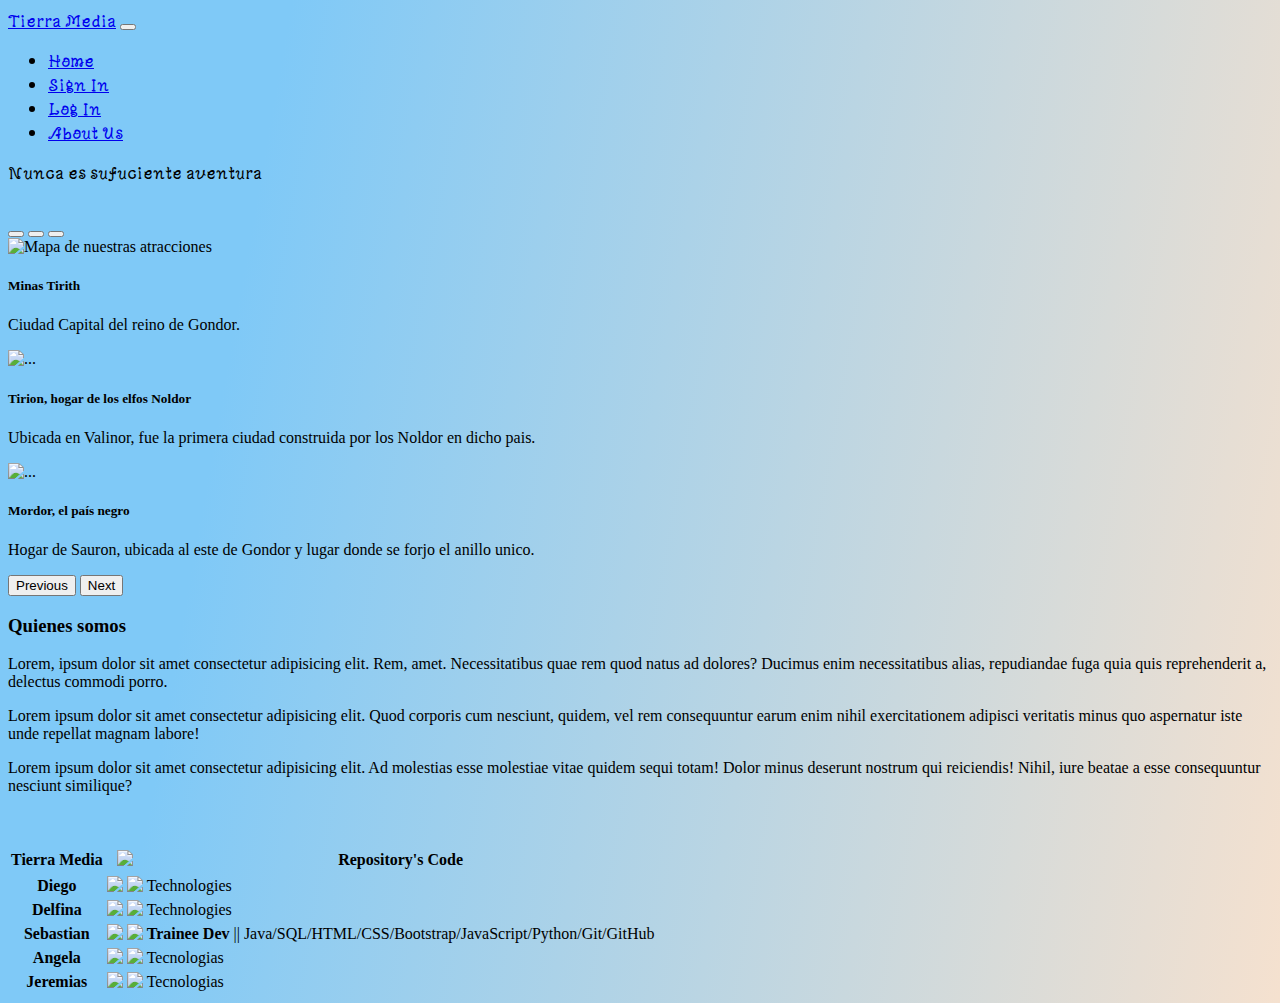
==== WebTurismoTierraMedia/index.html @ a24fead0 "add web Page" ====
<!DOCTYPE html>
<html lang="en">
  <head>
    <meta charset="UTF-8" />
    <meta http-equiv="X-UA-Compatible" content="IE=edge" />
    <meta name="viewport" content="width=device-width, initial-scale=1.0" />
    <link
      href="https://cdn.jsdelivr.net/npm/bootstrap@5.1.3/dist/css/bootstrap.min.css"
      rel="stylesheet"
      integrity="sha384-1BmE4kWBq78iYhFldvKuhfTAU6auU8tT94WrHftjDbrCEXSU1oBoqyl2QvZ6jIW3"
      crossorigin="anonymous"
    />
    <link rel="stylesheet" href="style/style.css" />
    <title>Tierra Media</title>
  </head>

  <body class="body">
    <!--Navbar with title-->
    <nav id="" class="navbar navbar-expand-lg navbar-dark bg-primary">
      <div class="container-fluid">
        <a id="title" class="navbar-brand h1" href="#">Tierra Media</a>
        <button
          class="navbar-toggler"
          type="button"
          data-bs-toggle="collapse"
          data-bs-target="#navbarText"
          aria-controls="navbarText"
          aria-expanded="false"
          aria-label="Toggle navigation"
        >
          <span class="navbar-toggler-icon"></span>
        </button>
        <div class="collapse navbar-collapse" id="navbarText">
          <ul class="navbar-nav me-auto mb-2 mb-lg-0">
            <li class="nav-item">
              <a class="nav-link active" aria-current="page" href="/index.html">Home</a>
            </li>
            <li class="nav-item">
              <a class="nav-link" href="/signInForm.html">Sign In</a>
            </li>
            <li class="nav-item">
              <a class="nav-link" href="/LogInForm.html">Log In</a>
            </li>
            <li class="nav-item">
              <a class="nav-link" href="/index.html#about">About Us</a>
            </li>
          </ul>
          <span id="subtitle" class="navbar-text text-light opacity-75">
            Nunca es sufuciente aventura
          </span>
        </div>
      </div>
    </nav>
    <br />
    <br />
    <!--Carousel with images-->
    <div
      id="carouselExampleCaptions"
      class="carousel slide container-sm"
      data-bs-ride="carousel"
    >
      <div class="carousel-indicators">
        <button
          type="button"
          data-bs-target="#carouselExampleCaptions"
          data-bs-slide-to="0"
          class="active"
          aria-current="true"
          aria-label="Slide 1"
        ></button>
        <button
          type="button"
          data-bs-target="#carouselExampleCaptions"
          data-bs-slide-to="1"
          aria-label="Slide 2"
        ></button>
        <button
          type="button"
          data-bs-target="#carouselExampleCaptions"
          data-bs-slide-to="2"
          aria-label="Slide 3"
        ></button>
      </div>
      <div class="carousel-inner">
        <div class="carousel-item active">
          <img
            src="/img/Minas Tirth.jpeg"
            class="d-block w-100"
            alt="Mapa de nuestras atracciones"
          />
          <div class="carousel-caption d-none d-md-block">
            <h5>Minas Tirith</h5>
            <p>Ciudad Capital del reino de Gondor.</p>
          </div>
        </div>
        <div class="carousel-item">
          <img src="/img/Tirion.jpeg" class="d-block w-100" alt="..." />
          <div class="carousel-caption d-none d-md-block">
            <h5>Tirion, hogar de los elfos Noldor</h5>
            <p>
              Ubicada en Valinor, fue la primera ciudad construida por los
              Noldor en dicho pais.
            </p>
          </div>
        </div>
        <div class="carousel-item">
          <img src="/img/mordor.jpeg" class="d-block w-100" alt="..." />
          <div class="carousel-caption d-none d-md-block">
            <h5>Mordor, el país negro</h5>
            <p>
              Hogar de Sauron, ubicada al este de Gondor y lugar donde se forjo
              el anillo unico.
            </p>
          </div>
        </div>
      </div>
      <button
        class="carousel-control-prev"
        type="button"
        data-bs-target="#carouselExampleCaptions"
        data-bs-slide="prev"
      >
        <span class="carousel-control-prev-icon" aria-hidden="true"></span>
        <span class="visually-hidden">Previous</span>
      </button>
      <button
        class="carousel-control-next"
        type="button"
        data-bs-target="#carouselExampleCaptions"
        data-bs-slide="next"
      >
        <span class="carousel-control-next-icon" aria-hidden="true"></span>
        <span class="visually-hidden">Next</span>
      </button>
    </div>

    <main class="container-md" id="about">
      <h3 class="h2">Quienes somos</h3>
      <article class="text-sm-start fs-4 font-">
        <p>
          Lorem, ipsum dolor sit amet consectetur adipisicing elit. Rem, amet.
          Necessitatibus quae rem quod natus ad dolores? Ducimus enim
          necessitatibus alias, repudiandae fuga quia quis reprehenderit a,
          delectus commodi porro.
        </p>
        <p>
          Lorem ipsum dolor sit amet consectetur adipisicing elit. Quod corporis
          cum nesciunt, quidem, vel rem consequuntur earum enim nihil
          exercitationem adipisci veritatis minus quo aspernatur iste unde
          repellat magnam labore!
        </p>
        <p>
          Lorem ipsum dolor sit amet consectetur adipisicing elit. Ad molestias
          esse molestiae vitae quidem sequi totam! Dolor minus deserunt nostrum
          qui reiciendis! Nihil, iure beatae a esse consequuntur nesciunt
          similique?
        </p>
      </article>
    </main>
    <br>
    <br>

    <footer class="container-sm " >
      <table class="table-sm table-info table-borderlss">
        <thead>
          <tr>
            <th  scope="col">Tierra Media</th>
            <th colspan="2" scope="col" class="logo"><a href="https://github.com/delfi23/TurismoTierraMedia-SQL" target="_blank"><img  src="/img/descarga.png" width="15em" class="img"></a></th>
            
            <th  scope="col">Repository's Code</th>
          </tr>
        </thead>
        <tr>
          <tr>
            <th scope="row">Diego</th>
            <th scope="col" class="logo"><a href="https://github.com/dbarnada" target="_blank"><img  src="/img/descarga.png" width="15em" class="img"></a></th>
            <td class="logo"><a href="https://www.linkedin.com/in/dbarnada/" target="_blank"><img src="/img/linkedin.png" width="15em" class="img"></a></td>
            <td>Technologies</td>
          </tr>
          <tr>
            <th scope="row">Delfina</th>
            <th scope="col" class="logo"><a href="https://github.com/delfi23" target="_blank"><img  src="/img/descarga.png" width="15em" class="img"></a></th>
            <td class="logo"><a href="https://www.linkedin.com/in/delfinatroncoso/" target="_blank"> <img src="/img/linkedin.png" width="15em" class="img"></a></td>
            <td>Technologies</td>
          </tr>
          <tr>
            <th scope="row">Sebastian</th>
            <th scope="col" class="logo"><a href="https://github.com/daidaros08" target="_blank"><img  src="/img/descarga.png" width="15em" class="img"></a></th>
            <td class="logo"><a href="https://www.linkedin.com/in/sebastian-cabrera-015242a8/" target="_blank"><img src="/img/linkedin.png" width="15em" class="img"></a></td>
            <td><strong>Trainee Dev</strong> || Java/SQL/HTML/CSS/Bootstrap/JavaScript/Python/Git/GitHub</td>
            
          </tr>
          <tr>
            <th scope="row">Angela</th>
            <th scope="col" class="logo"><a href="https://github.com/AnVolkova10" target="_blank"><img  src="/img/descarga.png" width="15em" class="img"></a></th>
            <td class="logo"><a href="https://www.linkedin.com/in/%C3%A1ngela-curzi-572372ba/" target="_blank"><img src="/img/linkedin.png" width="15em" class="img"></a></td>
            <td>Tecnologias</td>
           </tr>
           
            <th scope="row">Jeremias</th>
            <th scope="col" ><a href="#"><img  src="/img/descarga.png" width="15em"></a></th>
            <td class="logo"><a href="https://www.linkedin.com/in/jeremias-panozzo-ba110a213/" target="_blank"><img src="/img/linkedin.png" width="15em" class="img"></a></td>
            <td>Tecnologias</td>
            </tr>                      
        </tbody>
      </table>
    </footer>
    <script defer
      src="https://cdn.jsdelivr.net/npm/bootstrap@5.1.3/dist/js/bootstrap.bundle.min.js"
      integrity="sha384-ka7Sk0Gln4gmtz2MlQnikT1wXgYsOg+OMhuP+IlRH9sENBO0LRn5q+8nbTov4+1p"
      crossorigin="anonymous"
    ></script>
  </body>
</html>
---- WebTurismoTierraMedia/style/style.css ----
@import url("https://fonts.googleapis.com/css2?family=Yuji+Mai&display=swap");
:root {
  margin: 0%;
  padding: 0%;
  --elfFont: "Yuji Mai";
}

.body {
  /*probar un color mas claro que  */
  background: linear-gradient(100deg, #7fc9f7 20%, #f5e1cf);
}

#header {
  background: #b88a5f;
  opacity: 25;
}
.nav-item:hover a {
  padding: 0 0.2vw 0vw 0;
  color: #7fc9f7;
}
#title {
  font-family: var(--elfFont), serif;
  /*text-align: center;*/
}
#subtitle {
  font-family: var(--elfFont), serif;
}

.navbar {
  font-family: var(--elfFont), serif;
}
.logo:hover {
  /*padding: 0.1vw 0.1vw 0.1vw 0.1vw;*/
  padding: 0 0vw 0vw 0.6vw;
  /*background-color: black;*/
}
.img {
  margin: auto;
}
.inputs:hover{

  background: #0D6EFD;
  opacity:60%;
  color:#f5e1cf;

  
  
}
/*
h1 {
  
  font-size: 8vw;
}
h2 {
  font-size: 3vw;
}*/
/*
#navbar {
  width: 50%;
  margin: auto;
  text-align: center;
  font-size: 2.1vw;
  padding: 0.5vw;
}
#navbar a {
  text-decoration: none;
  color: black;
}
#navbar a:hover {
  background-color: aqua;
  padding: 0 1.5vw 0 0vw;
  border-radius: 2vw;
}
#navbar a:focus {
  background-color: #db8636;
  padding: 0 1.5vw 0 0vw;
  border-radius: 2vw;
}
#about {
  padding-top: 1vw;
}

#img {
  margin: auto;
  border-radius: 1vw;
}
*/
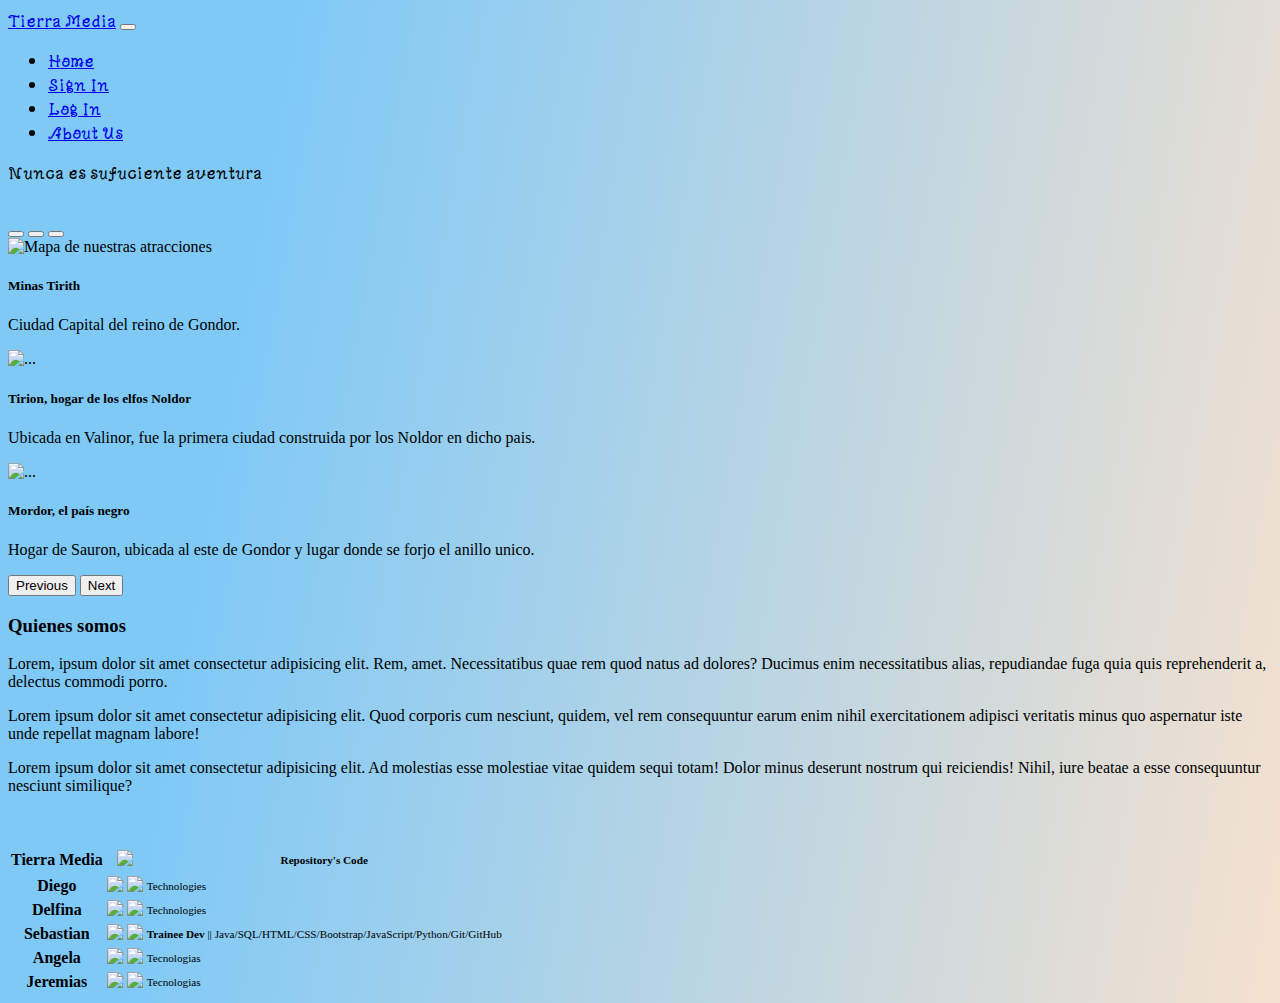
==== commit 3452c559: "change footer" ====
--- a/WebTurismoTierraMedia/index.html
+++ b/WebTurismoTierraMedia/index.html
@@ -18,7 +18,7 @@
     <!--Navbar with title-->
     <nav id="" class="navbar navbar-expand-lg navbar-dark bg-primary">
       <div class="container-fluid">
-        <a id="title" class="navbar-brand h1" href="#">Tierra Media</a>
+        <a id="title" class="navbar-brand h1" href="/index.html">Tierra Media</a>
         <button
           class="navbar-toggler"
           type="button"
@@ -160,14 +160,13 @@
     <br>
     <br>
 
-    <footer class="container-sm " >
-      <table class="table-sm table-info table-borderlss">
-        <thead>
+    <footer class="container-lg bg-dark " >
+      <table class="table-sm table-info table-borderlss text-white">
           <tr>
             <th  scope="col">Tierra Media</th>
             <th colspan="2" scope="col" class="logo"><a href="https://github.com/delfi23/TurismoTierraMedia-SQL" target="_blank"><img  src="/img/descarga.png" width="15em" class="img"></a></th>
             
-            <th  scope="col">Repository's Code</th>
+            <th class="technologies"   scope="col">Repository's Code</th>
           </tr>
         </thead>
         <tr>
@@ -175,32 +174,32 @@
             <th scope="row">Diego</th>
             <th scope="col" class="logo"><a href="https://github.com/dbarnada" target="_blank"><img  src="/img/descarga.png" width="15em" class="img"></a></th>
             <td class="logo"><a href="https://www.linkedin.com/in/dbarnada/" target="_blank"><img src="/img/linkedin.png" width="15em" class="img"></a></td>
-            <td>Technologies</td>
+            <td class="technologies" >Technologies</td>
           </tr>
           <tr>
             <th scope="row">Delfina</th>
             <th scope="col" class="logo"><a href="https://github.com/delfi23" target="_blank"><img  src="/img/descarga.png" width="15em" class="img"></a></th>
             <td class="logo"><a href="https://www.linkedin.com/in/delfinatroncoso/" target="_blank"> <img src="/img/linkedin.png" width="15em" class="img"></a></td>
-            <td>Technologies</td>
+            <td class="technologies" >Technologies</td>
           </tr>
           <tr>
             <th scope="row">Sebastian</th>
             <th scope="col" class="logo"><a href="https://github.com/daidaros08" target="_blank"><img  src="/img/descarga.png" width="15em" class="img"></a></th>
             <td class="logo"><a href="https://www.linkedin.com/in/sebastian-cabrera-015242a8/" target="_blank"><img src="/img/linkedin.png" width="15em" class="img"></a></td>
-            <td><strong>Trainee Dev</strong> || Java/SQL/HTML/CSS/Bootstrap/JavaScript/Python/Git/GitHub</td>
+            <td class="technologies" ><strong>Trainee Dev</strong> || Java/SQL/HTML/CSS/Bootstrap/JavaScript/Python/Git/GitHub</td>
             
           </tr>
           <tr>
             <th scope="row">Angela</th>
             <th scope="col" class="logo"><a href="https://github.com/AnVolkova10" target="_blank"><img  src="/img/descarga.png" width="15em" class="img"></a></th>
             <td class="logo"><a href="https://www.linkedin.com/in/%C3%A1ngela-curzi-572372ba/" target="_blank"><img src="/img/linkedin.png" width="15em" class="img"></a></td>
-            <td>Tecnologias</td>
+            <td class="technologies" >Tecnologias</td>
            </tr>
            
             <th scope="row">Jeremias</th>
             <th scope="col" ><a href="#"><img  src="/img/descarga.png" width="15em"></a></th>
             <td class="logo"><a href="https://www.linkedin.com/in/jeremias-panozzo-ba110a213/" target="_blank"><img src="/img/linkedin.png" width="15em" class="img"></a></td>
-            <td>Tecnologias</td>
+            <td class="technologies">Tecnologias</td>
             </tr>                      
         </tbody>
       </table>
--- a/WebTurismoTierraMedia/style/style.css
+++ b/WebTurismoTierraMedia/style/style.css
@@ -37,14 +37,13 @@
 .img {
   margin: auto;
 }
-.inputs:hover{
-
-  background: #0D6EFD;
-  opacity:60%;
-  color:#f5e1cf;
-
-  
-  
+.inputs:hover {
+  background: #0d6efd;
+  opacity: 60%;
+  color: #f5e1cf;
+}
+.technologies{
+  font-size: 0.7em;
 }
 /*
 h1 {
